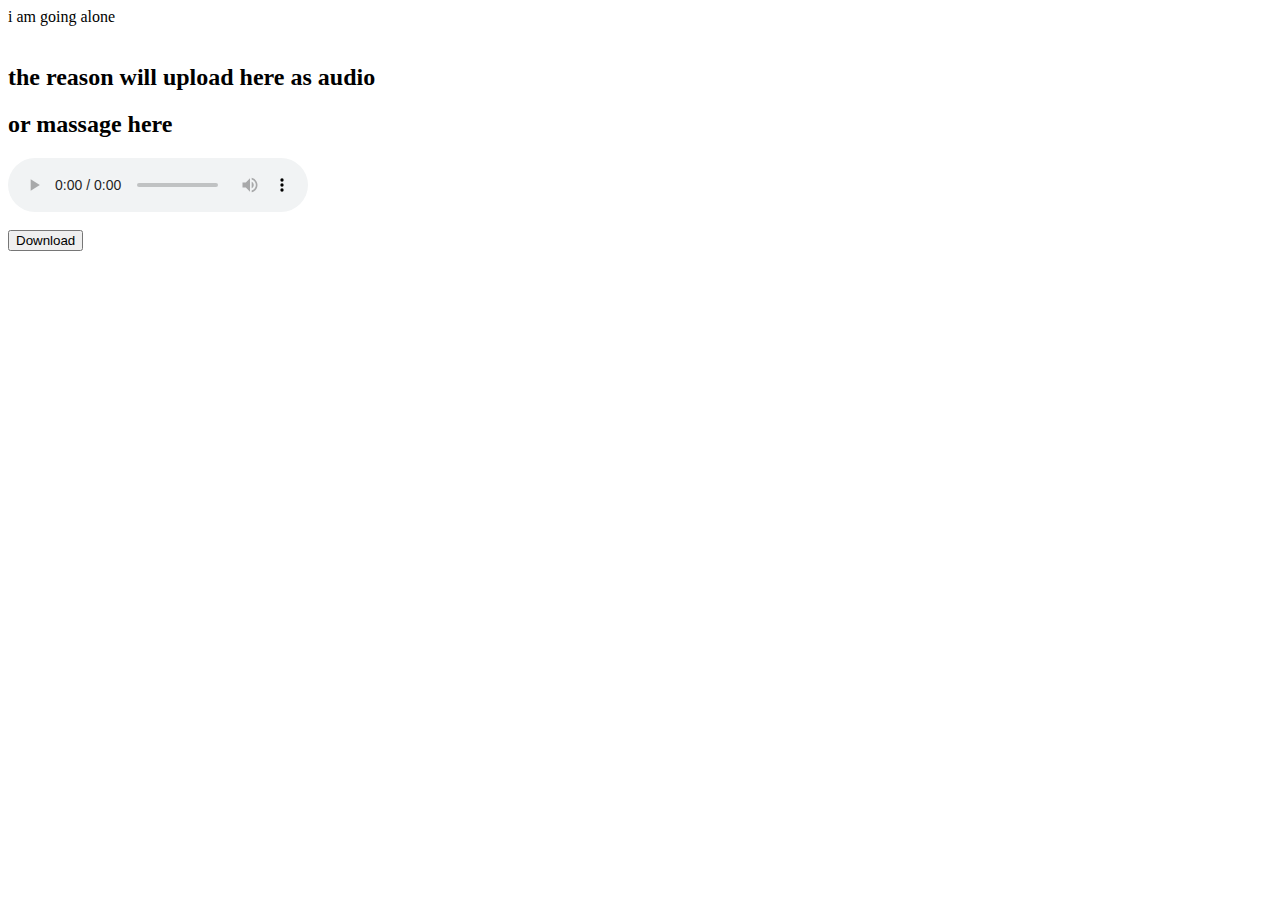
==== pic/alone.html @ 2407d14e "Add files via upload" ====
<html>
<head>
    <title>Alone</title>
<meta name="viewport" content="width=device-width, initial-scale=1.0">
</head>
<body>
     i am going alone
<br>
<br>
 <h2> the reason will upload here as audio</h2>
<h2> or massage here</h2>
<audio controls > <source src=".ogg" type="audio/ogg"> <source src=".mp3" type="audio/mpeg" controls > </audio>
 <br> 
 <br>
<a href=".mp3"/Download><button class="button"style="vertical-align:middle"><span>Download</span></button></a> <br>
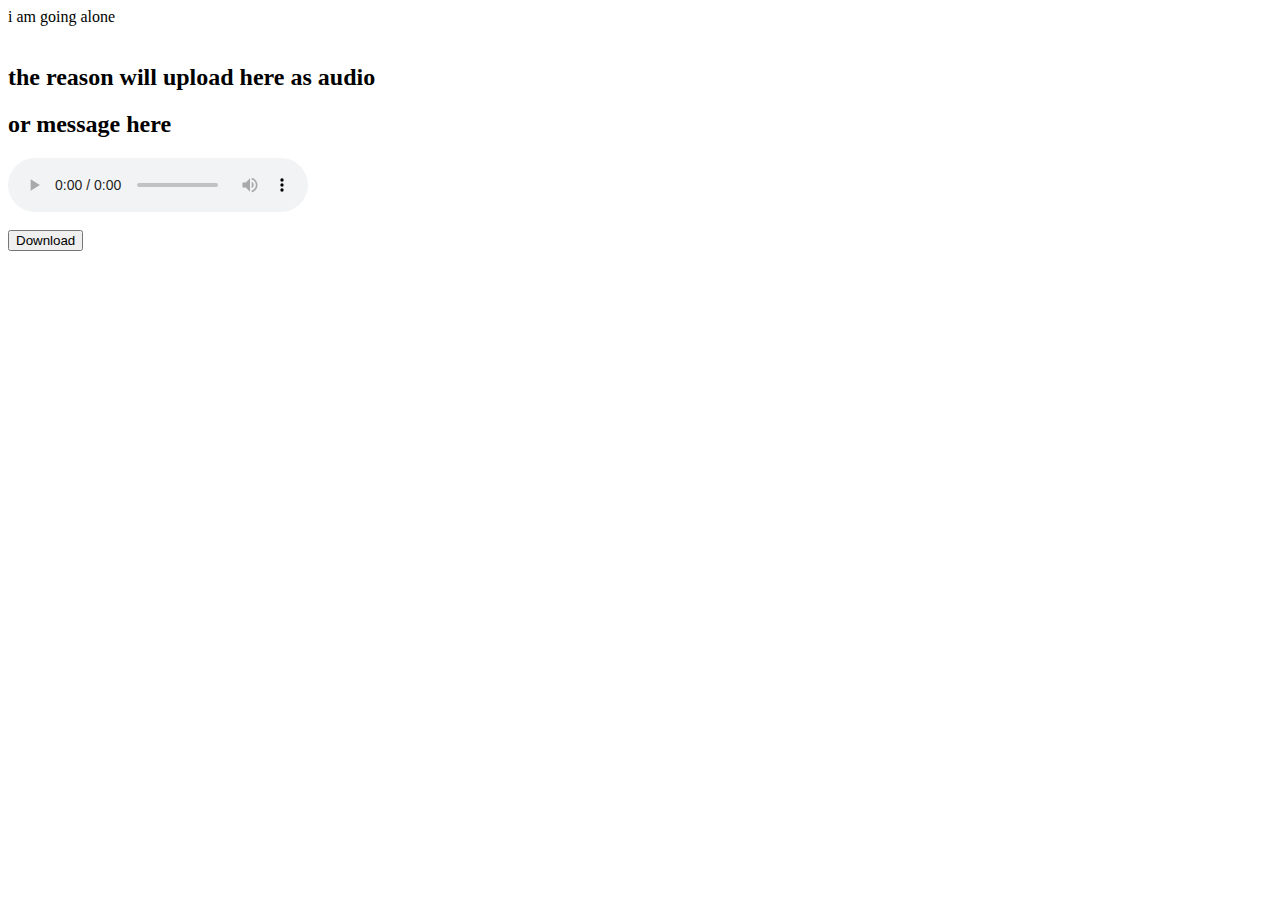
==== commit da235a53: "Update alone.html" ====
--- a/pic/alone.html
+++ b/pic/alone.html
@@ -8,8 +8,9 @@
 <br>
 <br>
  <h2> the reason will upload here as audio</h2>
-<h2> or massage here</h2>
-<audio controls > <source src=".ogg" type="audio/ogg"> <source src=".mp3" type="audio/mpeg" controls > </audio>
+<h2> or message here</h2>
+<audio controls > <source src="https://laastudio.github.io/laamusic/pic/Alone.ogg" type="audio/ogg">
+    <source src="https://laastudio.github.io/laamusic/pic/Alone.mp3" type="audio/mpeg" controls > </audio>
  <br> 
  <br>
-<a href=".mp3"/Download><button class="button"style="vertical-align:middle"><span>Download</span></button></a> <br>
+<a href="https://laastudio.github.io/laamusic/pic/Alone.mp3"/Download><button class="button"style="vertical-align:middle"><span>Download</span></button></a> <br>
